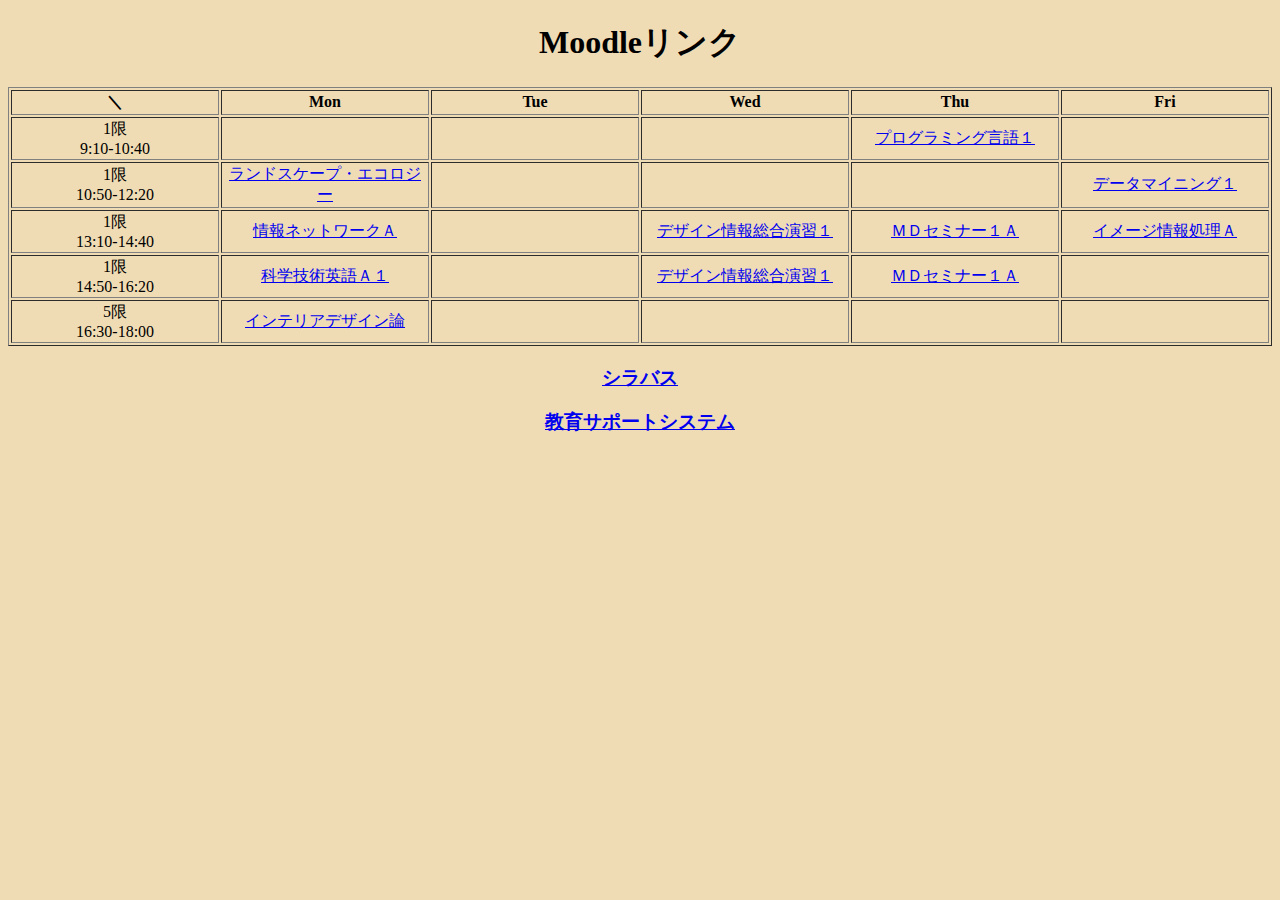
==== index.html @ 23a70975 "Add files via upload" ====
<!DOCTYPE html>
<html lang="ja">
<head>
    <meta charset="utf-8"/>
    <link rel="stylesheet" href="schedule.css">
    <style>
        body{background-color: rgb(240, 220, 180);}
    </style>
    <title>時間割</title>
</head>
<body>
    <h1>Moodleリンク</h1>

    
    <table border="1">
            <tr>
                <th>＼</th>
                <th>Mon</th>
                <th>Tue</th>
                <th>Wed</th>
                <th>Thu</th>
                <th>Fri</th>
            </tr>
            <tr>
                <td>1限<br>9:10-10:40</td>
                <td></td>
                <td></td>
                <td></td>
                <td><a href="https://moodle2023.wakayama-u.ac.jp/2023/course/view.php?id=226">プログラミング言語１</a></td>
                <td></td>
            </tr>
            <tr>
                <td>1限<br>10:50-12:20</td>
                <td><a href="https://moodle2023.wakayama-u.ac.jp/2023/course/view.php?id=651">ランドスケープ・エコロジー</a></td>
                <td></td>
                <td></td>
                <td></td>
                <td><a href="https://moodle2023.wakayama-u.ac.jp/2023/course/view.php?id=385">データマイニング１</a></td>
            </tr>
            <tr>
                <td>1限<br>13:10-14:40</td>
                <td><a href="https://moodle2023.wakayama-u.ac.jp/2023/course/view.php?id=114">情報ネットワークＡ</a></td>
                <td></td>
                <td><a href="https://moodle2023.wakayama-u.ac.jp/2023/course/view.php?id=18">デザイン情報総合演習１</a></td>
                <td><a href="https://moodle2023.wakayama-u.ac.jp/2023/course/view.php?id=102">ＭＤセミナー１Ａ</a></td>
                <td><a href="https://moodle2023.wakayama-u.ac.jp/2023/course/view.php?id=14">イメージ情報処理Ａ</a></td>
            </tr>
            <tr>
                <td>1限<br>14:50-16:20</td>
                <td><a href="https://moodle2023.wakayama-u.ac.jp/2023/course/view.php?id=97">科学技術英語Ａ１</a></td>
                <td></td>
                <td><a href="https://moodle2023.wakayama-u.ac.jp/2023/course/view.php?id=18">デザイン情報総合演習１</a></td>
                <td><a href="https://moodle2023.wakayama-u.ac.jp/2023/course/view.php?id=102">ＭＤセミナー１Ａ</a></td>
                <td></td>
            </tr>
            <tr>
                <td>5限<br>16:30-18:00</td>
                <td><a href="https://moodle2023.wakayama-u.ac.jp/2023/course/view.php?id=484">インテリアデザイン論</a></td>
                <td></td>
                <td></td>
                <td></td>
                <td></td>
            </tr>
    </table>
    
    <h3><a href ="syllabus.html">シラバス</a></h3>
    <h3><a href ="https://kmags.wakayama-u.ac.jp/campusweb/campusportal.do?page=main">教育サポートシステム</a></h3>

</body>
</html>
---- schedule.css ----
table {
   table-layout: fixed;
   width: 100%;
   height: 50%;
}
body {
    text-align: center;
}
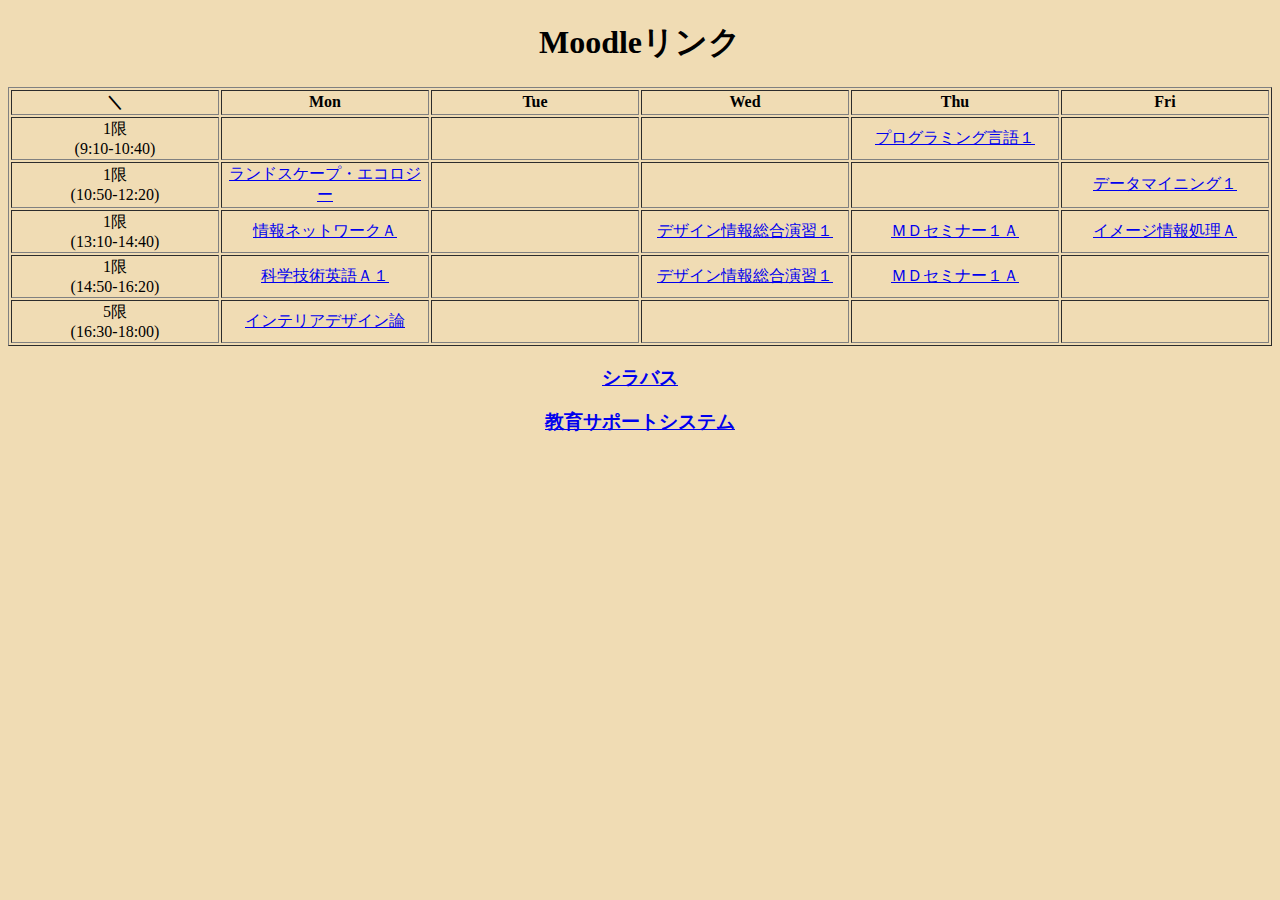
==== commit f15e417b: "Add files via upload" ====
--- a/index.html
+++ b/index.html
@@ -22,7 +22,7 @@
                 <th>Fri</th>
             </tr>
             <tr>
-                <td>1限<br>9:10-10:40</td>
+                <td>1限<br>(9:10-10:40)</td>
                 <td></td>
                 <td></td>
                 <td></td>
@@ -30,7 +30,7 @@
                 <td></td>
             </tr>
             <tr>
-                <td>1限<br>10:50-12:20</td>
+                <td>1限<br>(10:50-12:20)</td>
                 <td><a href="https://moodle2023.wakayama-u.ac.jp/2023/course/view.php?id=651">ランドスケープ・エコロジー</a></td>
                 <td></td>
                 <td></td>
@@ -38,7 +38,7 @@
                 <td><a href="https://moodle2023.wakayama-u.ac.jp/2023/course/view.php?id=385">データマイニング１</a></td>
             </tr>
             <tr>
-                <td>1限<br>13:10-14:40</td>
+                <td>1限<br>(13:10-14:40)</td>
                 <td><a href="https://moodle2023.wakayama-u.ac.jp/2023/course/view.php?id=114">情報ネットワークＡ</a></td>
                 <td></td>
                 <td><a href="https://moodle2023.wakayama-u.ac.jp/2023/course/view.php?id=18">デザイン情報総合演習１</a></td>
@@ -46,7 +46,7 @@
                 <td><a href="https://moodle2023.wakayama-u.ac.jp/2023/course/view.php?id=14">イメージ情報処理Ａ</a></td>
             </tr>
             <tr>
-                <td>1限<br>14:50-16:20</td>
+                <td>1限<br>(14:50-16:20)</td>
                 <td><a href="https://moodle2023.wakayama-u.ac.jp/2023/course/view.php?id=97">科学技術英語Ａ１</a></td>
                 <td></td>
                 <td><a href="https://moodle2023.wakayama-u.ac.jp/2023/course/view.php?id=18">デザイン情報総合演習１</a></td>
@@ -54,7 +54,7 @@
                 <td></td>
             </tr>
             <tr>
-                <td>5限<br>16:30-18:00</td>
+                <td>5限<br>(16:30-18:00)</td>
                 <td><a href="https://moodle2023.wakayama-u.ac.jp/2023/course/view.php?id=484">インテリアデザイン論</a></td>
                 <td></td>
                 <td></td>
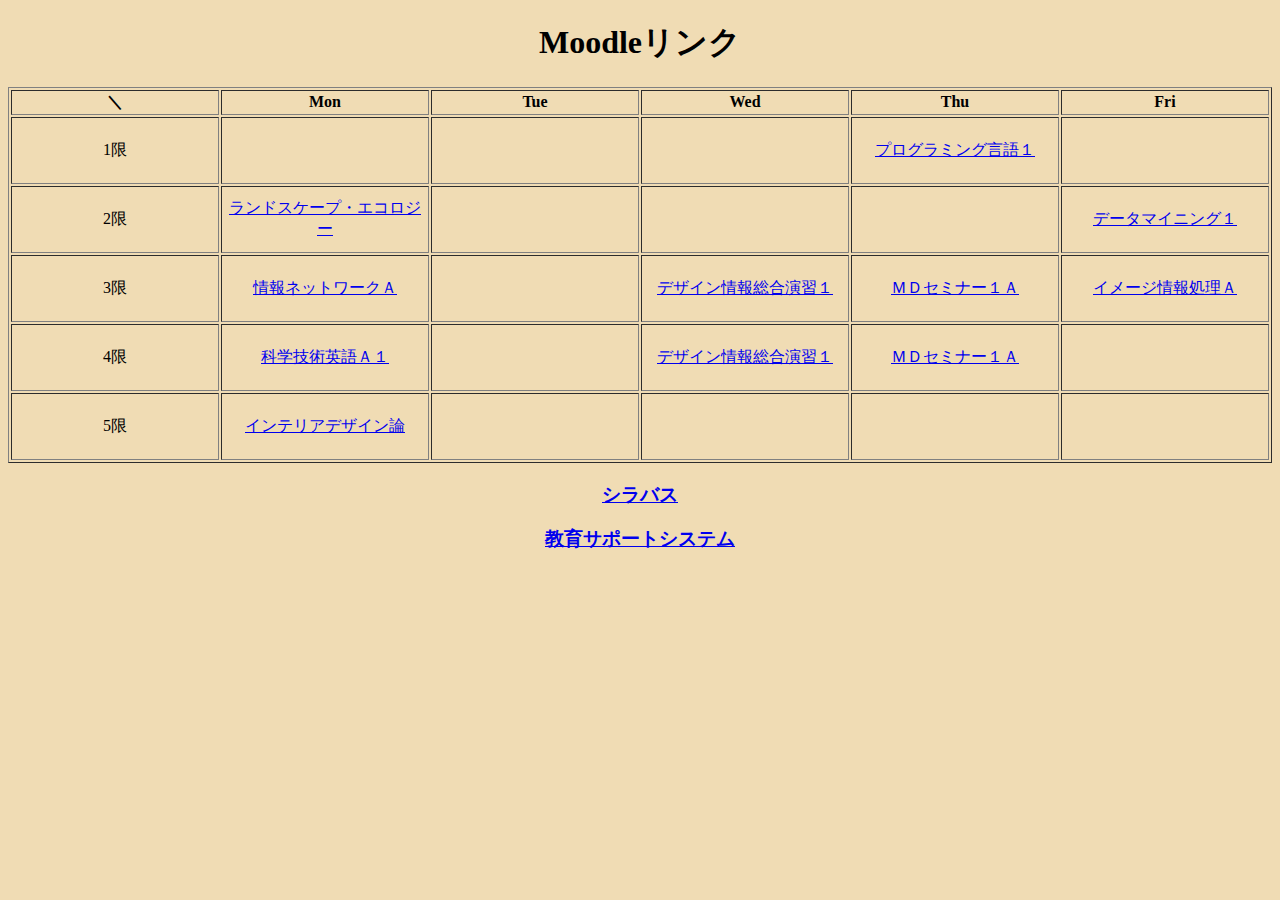
==== commit 8b904d0e: "Add files via upload" ====
--- a/index.html
+++ b/index.html
@@ -22,7 +22,7 @@
                 <th>Fri</th>
             </tr>
             <tr>
-                <td>1限<br>(9:10-10:40)</td>
+                <td>　<br>1限<br>　</td>
                 <td></td>
                 <td></td>
                 <td></td>
@@ -30,7 +30,7 @@
                 <td></td>
             </tr>
             <tr>
-                <td>1限<br>(10:50-12:20)</td>
+                <td>　<br>2限<br>　</td>
                 <td><a href="https://moodle2023.wakayama-u.ac.jp/2023/course/view.php?id=651">ランドスケープ・エコロジー</a></td>
                 <td></td>
                 <td></td>
@@ -38,7 +38,7 @@
                 <td><a href="https://moodle2023.wakayama-u.ac.jp/2023/course/view.php?id=385">データマイニング１</a></td>
             </tr>
             <tr>
-                <td>1限<br>(13:10-14:40)</td>
+                <td>　<br>3限<br>　</td>
                 <td><a href="https://moodle2023.wakayama-u.ac.jp/2023/course/view.php?id=114">情報ネットワークＡ</a></td>
                 <td></td>
                 <td><a href="https://moodle2023.wakayama-u.ac.jp/2023/course/view.php?id=18">デザイン情報総合演習１</a></td>
@@ -46,7 +46,7 @@
                 <td><a href="https://moodle2023.wakayama-u.ac.jp/2023/course/view.php?id=14">イメージ情報処理Ａ</a></td>
             </tr>
             <tr>
-                <td>1限<br>(14:50-16:20)</td>
+                <td>　<br>4限<br>　</td>
                 <td><a href="https://moodle2023.wakayama-u.ac.jp/2023/course/view.php?id=97">科学技術英語Ａ１</a></td>
                 <td></td>
                 <td><a href="https://moodle2023.wakayama-u.ac.jp/2023/course/view.php?id=18">デザイン情報総合演習１</a></td>
@@ -54,7 +54,7 @@
                 <td></td>
             </tr>
             <tr>
-                <td>5限<br>(16:30-18:00)</td>
+                <td>　<br>5限<br>　</td>
                 <td><a href="https://moodle2023.wakayama-u.ac.jp/2023/course/view.php?id=484">インテリアデザイン論</a></td>
                 <td></td>
                 <td></td>
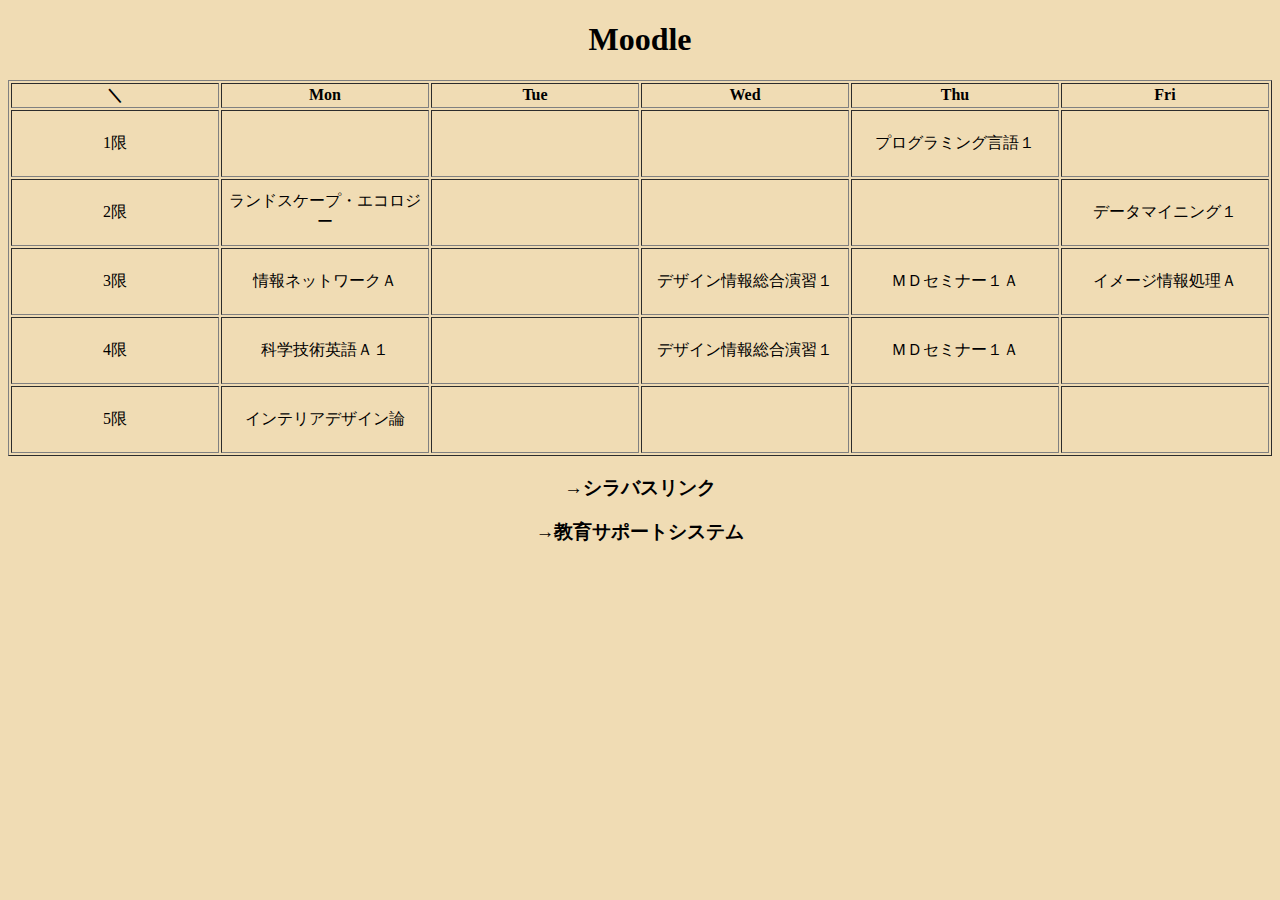
==== commit 4bb5182c: "Add files via upload" ====
--- a/index.html
+++ b/index.html
@@ -9,7 +9,7 @@
     <title>時間割</title>
 </head>
 <body>
-    <h1>Moodleリンク</h1>
+    <h1>Moodle</h1>
 
     
     <table border="1">
@@ -63,8 +63,8 @@
             </tr>
     </table>
     
-    <h3><a href ="syllabus.html">シラバス</a></h3>
-    <h3><a href ="https://kmags.wakayama-u.ac.jp/campusweb/campusportal.do?page=main">教育サポートシステム</a></h3>
+    <h3><a href ="syllabus.html">→シラバスリンク</a></h3>
+    <h3><a href ="https://kmags.wakayama-u.ac.jp/campusweb/campusportal.do?page=main">→教育サポートシステム</a></h3>
 
 </body>
 </html>--- a/schedule.css
+++ b/schedule.css
@@ -1,8 +1,11 @@
-table {
-   table-layout: fixed;
-   width: 100%;
-   height: 50%;
-}
-body {
-    text-align: center;
-}
+table {
+   table-layout: fixed;
+   width: 100%;
+}
+body {
+    text-align: center;
+}
+a{
+    color: black;
+    text-decoration: none;
+}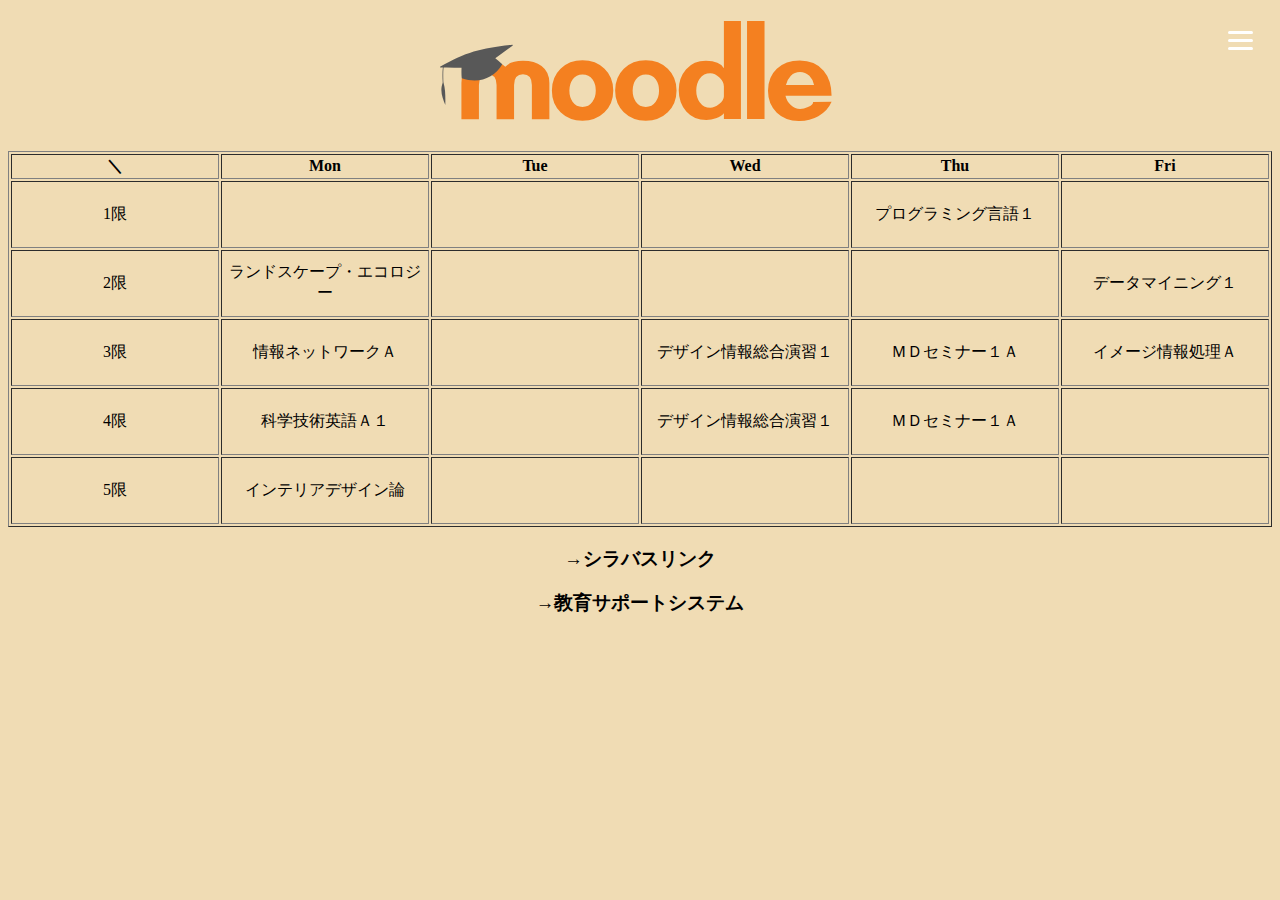
==== commit 7c8ac57e: "Add files via upload" ====
--- a/index.html
+++ b/index.html
@@ -5,12 +5,31 @@
     <link rel="stylesheet" href="schedule.css">
     <style>
         body{background-color: rgb(240, 220, 180);}
+        .menu-content {background-color: rgb(240, 220, 180);}
+        .menu-btn {background-color: rgb(240, 220, 180);}
     </style>
     <title>時間割</title>
 </head>
 <body>
-    <h1>Moodle</h1>
 
+    <header>
+        <h1><a href="index.html"><img src="img/moodle_logo.svg" width="400px" height="100px"></a></h1>
+        <div class="hamburger-menu">
+            <input type="checkbox" id="menu-btn-check" value="">
+            <label for="menu-btn-check" class="menu-btn"><span></span></label>
+            
+            <div class="menu-content">
+                <ul>
+                    <li>
+                        <a href="index.html">トップページ</a>
+                    </li>
+                    <li>
+                        <a href="syllabus.html">シラバス</a>
+                    </li>
+                </ul>
+            </div>    
+        </div>
+    </header>
     
     <table border="1">
             <tr>
@@ -63,8 +82,10 @@
             </tr>
     </table>
     
-    <h3><a href ="syllabus.html">→シラバスリンク</a></h3>
-    <h3><a href ="https://kmags.wakayama-u.ac.jp/campusweb/campusportal.do?page=main">→教育サポートシステム</a></h3>
+    <footer>
+        <h3><a href ="syllabus.html">→シラバスリンク</a></h3>
+        <h3><a href ="https://kmags.wakayama-u.ac.jp/campusweb/campusportal.do?page=main">→教育サポートシステム</a></h3>
+    </footer>
 
 </body>
 </html>--- a/schedule.css
+++ b/schedule.css
@@ -5,7 +5,99 @@
 body {
     text-align: center;
 }
-a{
+a {
     color: black;
     text-decoration: none;
+}
+.link {
+    color: black;
+    text-decoration: none;
+}
+
+/*burger menu*/
+.menu-btn {
+    position: fixed;
+    top: 10px;
+    right: 10px;
+    display: flex;
+    height: 60px;
+    width: 60px;
+    justify-content: center;
+    align-items: center;
+    z-index: 90;
+}
+.menu-btn span,
+.menu-btn span:before,
+.menu-btn span:after {
+    content: '';
+    display: block;
+    height: 3px;
+    width: 25px;
+    border-radius: 3px;
+    background-color: white;
+    position: absolute;
+}
+.menu-btn span:before {
+    bottom: 8px;
+}
+.menu-btn span:after {
+    top: 8px;
+}
+
+#menu-btn-check:checked ~ .menu-btn span {
+    background-color: rgba(255, 255, 255, 0);
+}
+#menu-btn-check:checked ~ .menu-btn span::before {
+    bottom: 0;
+    transform: rotate(45deg);
+}
+#menu-btn-check:checked ~ .menu-btn span::after {
+    top: 0;
+    transform: rotate(-45deg);
+}
+
+#menu-btn-check {
+    display: none;
+}
+
+.menu-content {
+    width: 100%;
+    height: 100%;
+    position: fixed;
+    top: 0;
+    left: 100%;
+    z-index: 80;
+    transition: all 0.5s;
+}
+.menu-content ul {
+    padding: 70px 10px 0;
+}
+.menu-content ul li {
+    border-bottom: solid 1px white;
+    list-style: none;
+}
+.menu-content ul li a {
+    display: block;
+    width: 100%;
+    font-size: 15px;
+    box-sizing: border-box;
+    color:white;
+    text-decoration: none;
+    padding: 9px 15px 10px 0;
+    position: relative;
+}
+.menu-content ul li a::before {
+    content: "";
+    width: 7px;
+    height: 7px;
+    border-top: solid 2px white;
+    border-right: solid 2px white;
+    transform: rotate(45deg);
+    position: absolute;
+    right: 11px;
+    top: 16px;
+}
+
+#menu-btn-check:checked ~ .menu-content {
+    left: 0;
 }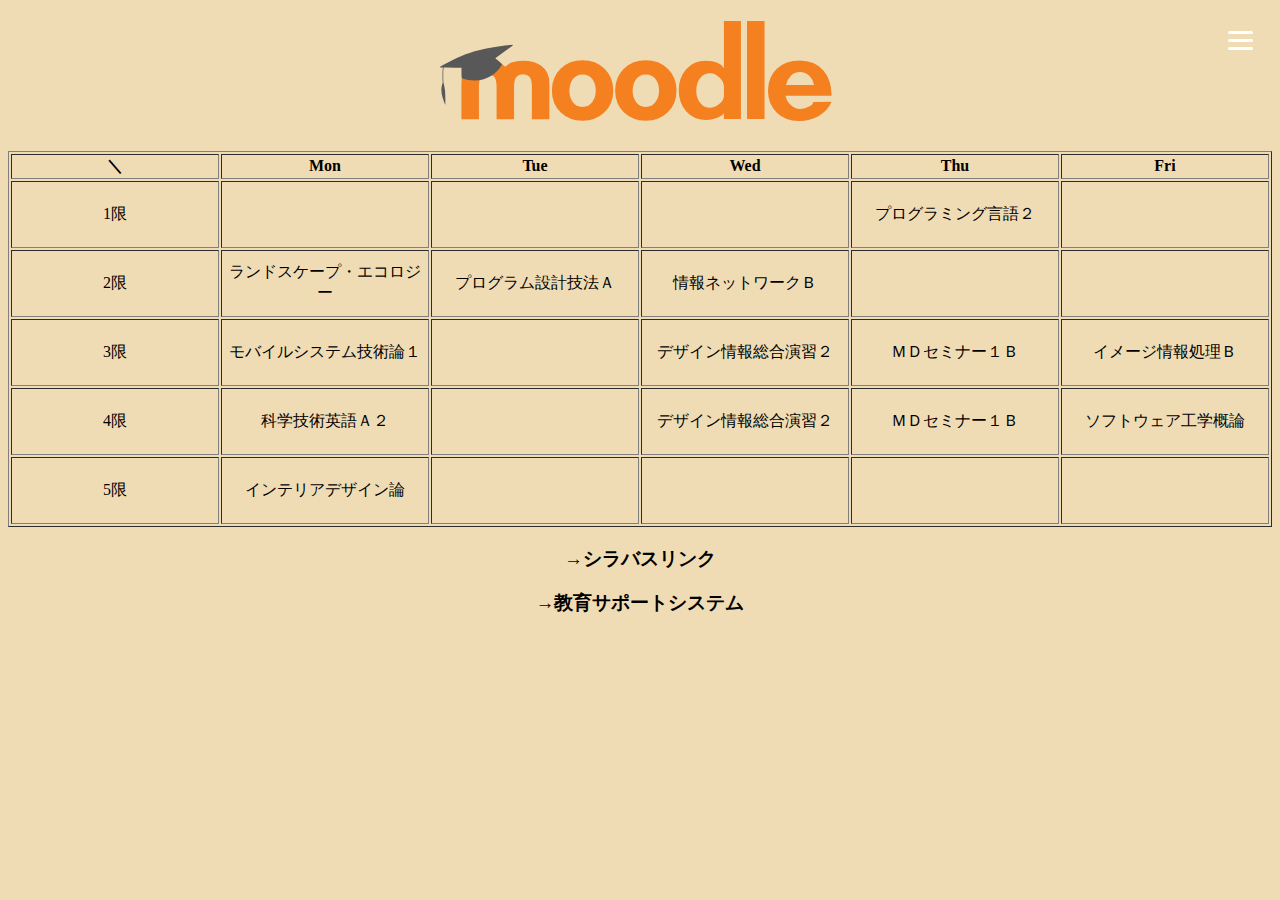
==== commit a16b7811: "Add files via upload" ====
--- a/index.html
+++ b/index.html
@@ -45,32 +45,32 @@
                 <td></td>
                 <td></td>
                 <td></td>
-                <td><a href="https://moodle2023.wakayama-u.ac.jp/2023/course/view.php?id=226">プログラミング言語１</a></td>
+                <td><a href="https://moodle2023.wakayama-u.ac.jp/2023/course/view.php?id=227">プログラミング言語２</a></td>
                 <td></td>
             </tr>
             <tr>
                 <td>　<br>2限<br>　</td>
                 <td><a href="https://moodle2023.wakayama-u.ac.jp/2023/course/view.php?id=651">ランドスケープ・エコロジー</a></td>
+                <td><a href="https://moodle2023.wakayama-u.ac.jp/2023/course/view.php?id=611">プログラム設計技法Ａ</a></td>
+                <td><a href="https://moodle2023.wakayama-u.ac.jp/2023/course/view.php?id=145">情報ネットワークＢ</a></td>
                 <td></td>
                 <td></td>
-                <td></td>
-                <td><a href="https://moodle2023.wakayama-u.ac.jp/2023/course/view.php?id=385">データマイニング１</a></td>
             </tr>
             <tr>
                 <td>　<br>3限<br>　</td>
-                <td><a href="https://moodle2023.wakayama-u.ac.jp/2023/course/view.php?id=114">情報ネットワークＡ</a></td>
+                <td><a href="https://moodle2023.wakayama-u.ac.jp/2023/course/view.php?id=123">モバイルシステム技術論１</a></td>
                 <td></td>
-                <td><a href="https://moodle2023.wakayama-u.ac.jp/2023/course/view.php?id=18">デザイン情報総合演習１</a></td>
-                <td><a href="https://moodle2023.wakayama-u.ac.jp/2023/course/view.php?id=102">ＭＤセミナー１Ａ</a></td>
-                <td><a href="https://moodle2023.wakayama-u.ac.jp/2023/course/view.php?id=14">イメージ情報処理Ａ</a></td>
+                <td><a href="https://moodle2023.wakayama-u.ac.jp/2023/course/view.php?id=19">デザイン情報総合演習２</a></td>
+                <td><a href="https://moodle2023.wakayama-u.ac.jp/2023/course/view.php?id=102">ＭＤセミナー１Ｂ</a></td>
+                <td><a href="https://moodle2023.wakayama-u.ac.jp/2023/course/view.php?id=16">イメージ情報処理Ｂ</a></td>
             </tr>
             <tr>
                 <td>　<br>4限<br>　</td>
-                <td><a href="https://moodle2023.wakayama-u.ac.jp/2023/course/view.php?id=97">科学技術英語Ａ１</a></td>
+                <td><a href="https://moodle2023.wakayama-u.ac.jp/2023/course/view.php?id=912">科学技術英語Ａ２</a></td>
                 <td></td>
-                <td><a href="https://moodle2023.wakayama-u.ac.jp/2023/course/view.php?id=18">デザイン情報総合演習１</a></td>
-                <td><a href="https://moodle2023.wakayama-u.ac.jp/2023/course/view.php?id=102">ＭＤセミナー１Ａ</a></td>
-                <td></td>
+                <td><a href="https://moodle2023.wakayama-u.ac.jp/2023/course/view.php?id=19">デザイン情報総合演習２</a></td>
+                <td><a href="https://moodle2023.wakayama-u.ac.jp/2023/course/view.php?id=102">ＭＤセミナー１Ｂ</a></td>
+                <td><a href="https://moodle2023.wakayama-u.ac.jp/2023/course/view.php?id=32">ソフトウェア工学概論</a></td>
             </tr>
             <tr>
                 <td>　<br>5限<br>　</td>
